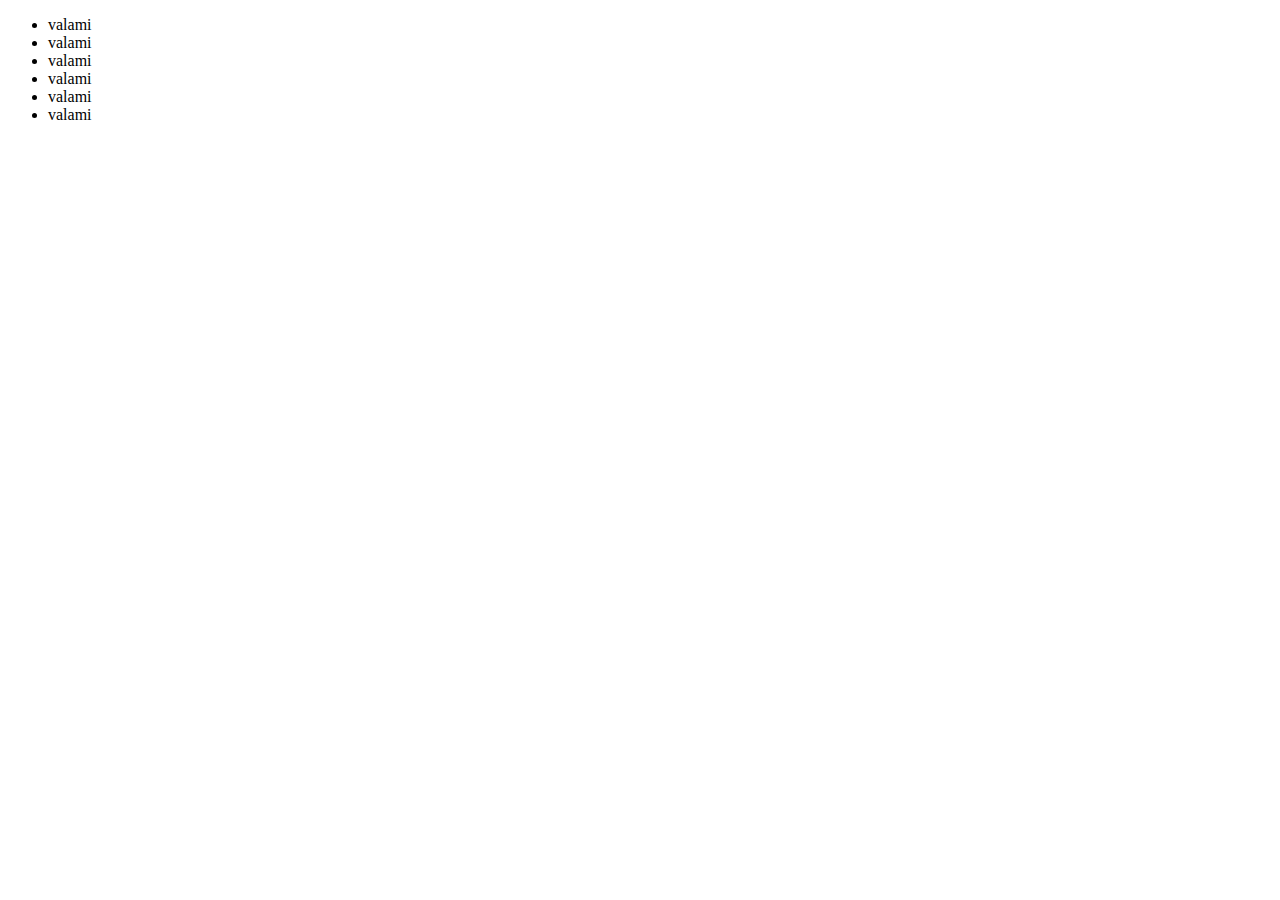
==== kozos.html @ bfc5aab1 "1st commit" ====
<!DOCTYPE html>
<html lang="en">
<head>
    <meta charset="UTF-8">
    <meta name="viewport" content="width=device-width, initial-scale=1.0">
    <title>Document</title>
</head>
<body>
    <div>
        <ul>
            <li>valami</li>
            <li>valami</li>
            <li>valami</li>
            <li>valami</li>
            <li>valami</li>
            <li>valami</li>
        </ul>
    </div>
</body>
</html>
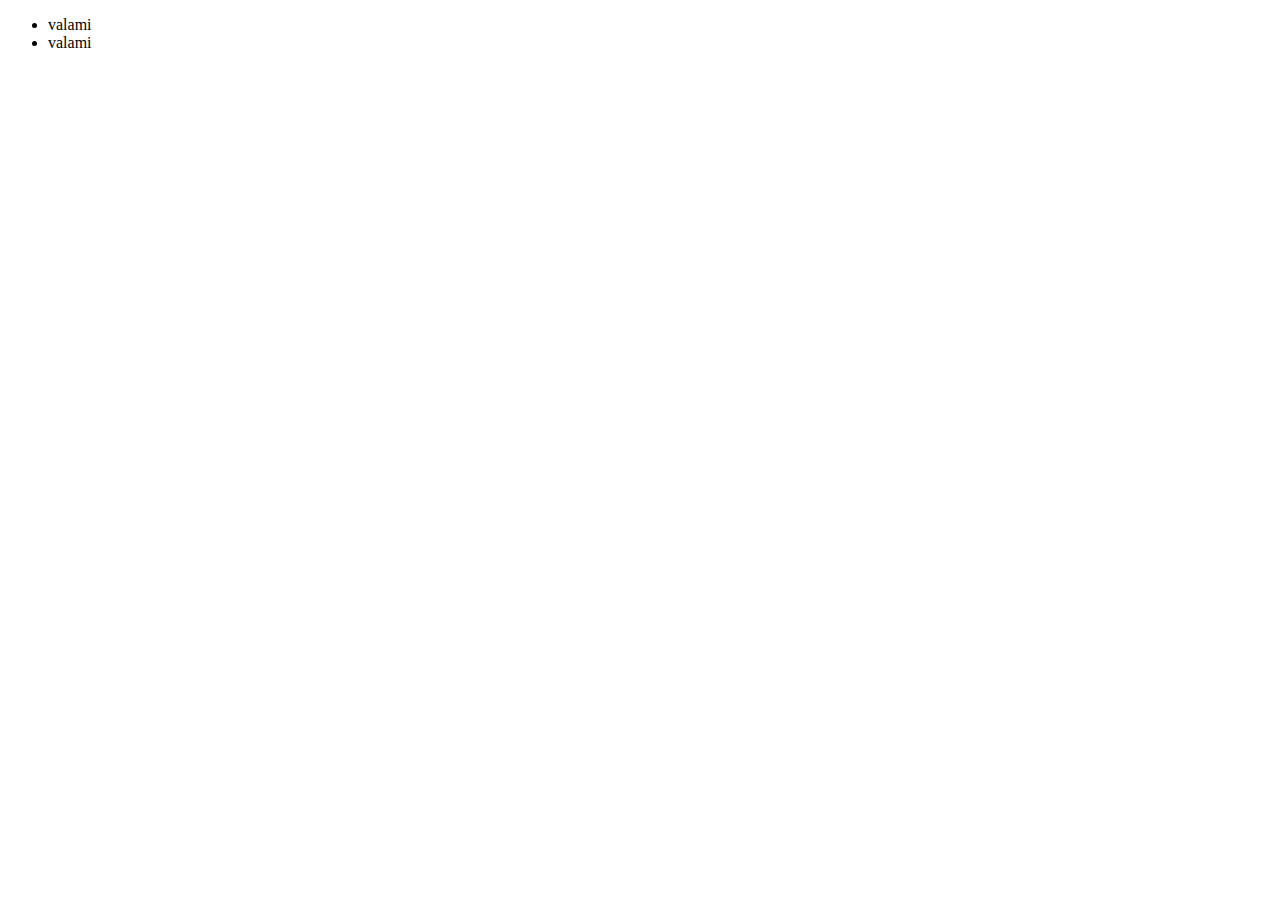
==== commit d7203485: "deleted a few li" ====
--- a/kozos.html
+++ b/kozos.html
@@ -10,10 +10,6 @@
         <ul>
             <li>valami</li>
             <li>valami</li>
-            <li>valami</li>
-            <li>valami</li>
-            <li>valami</li>
-            <li>valami</li>
         </ul>
     </div>
 </body>
